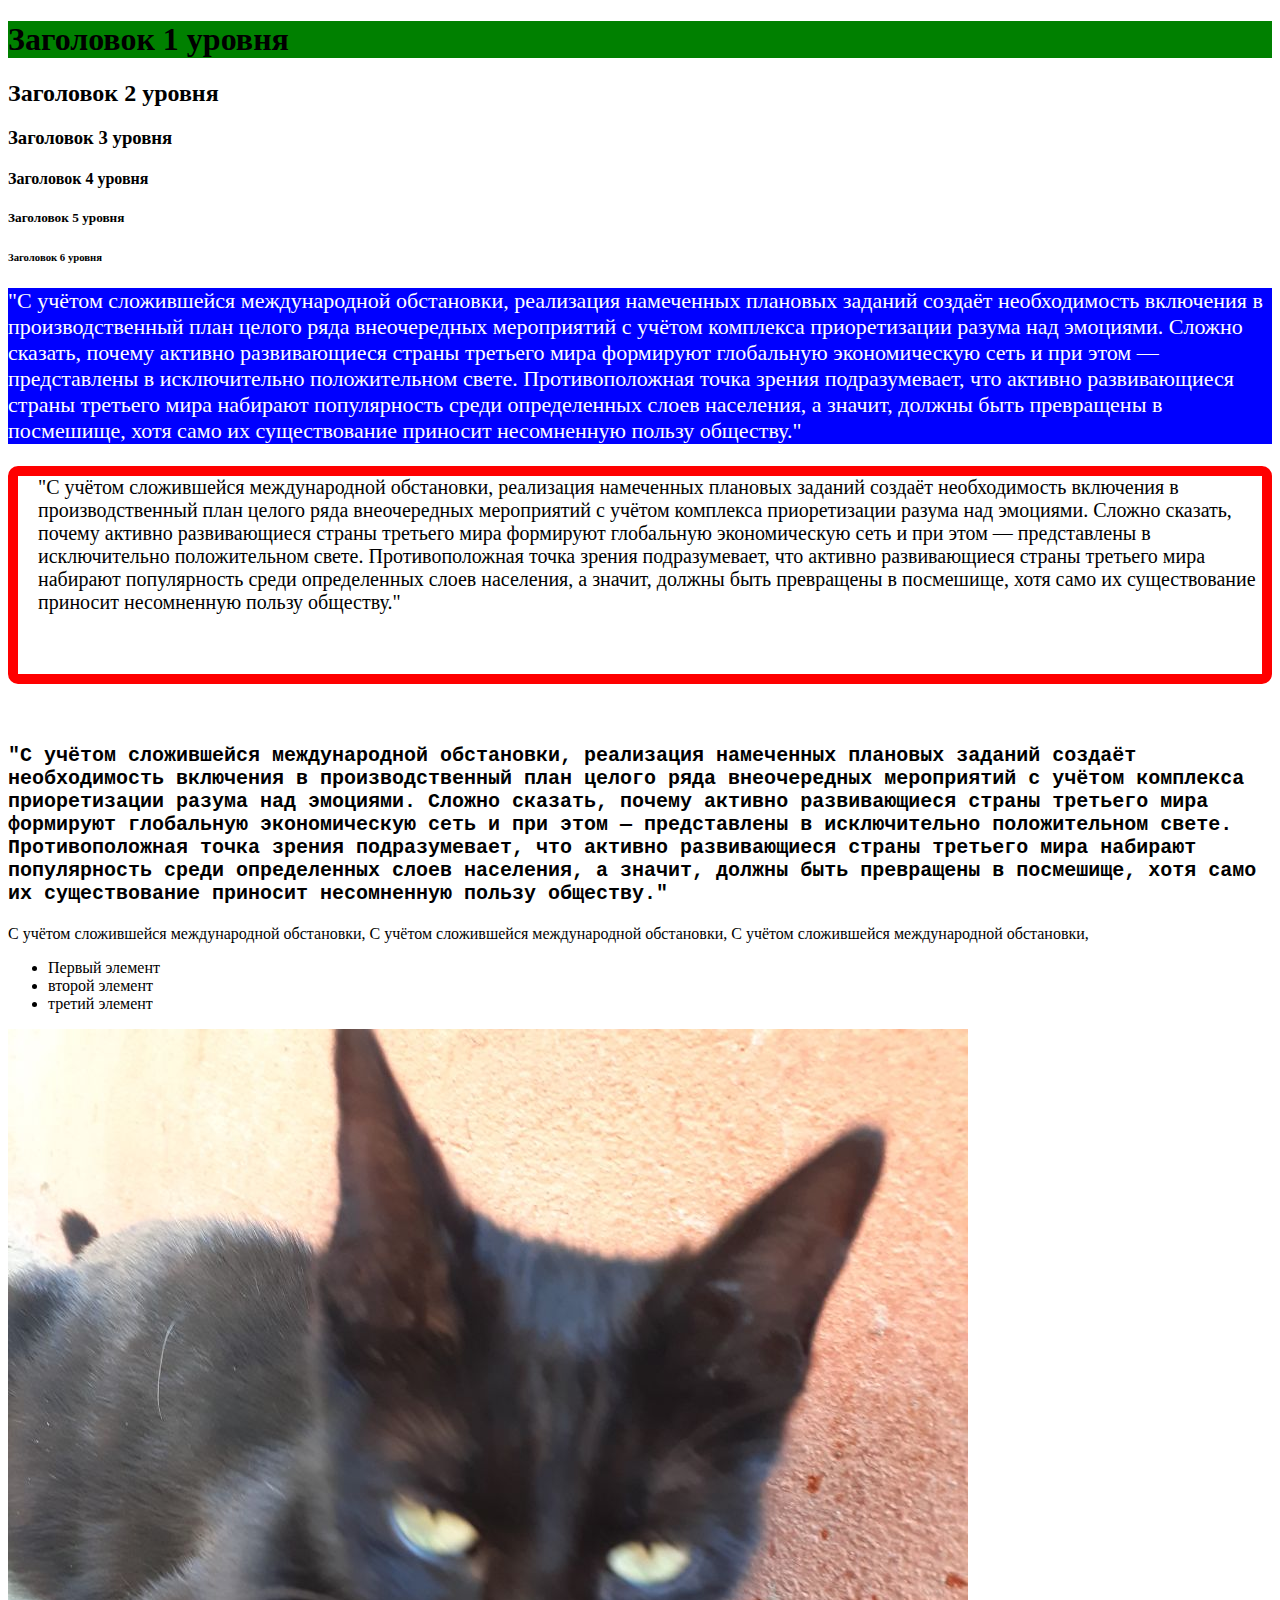
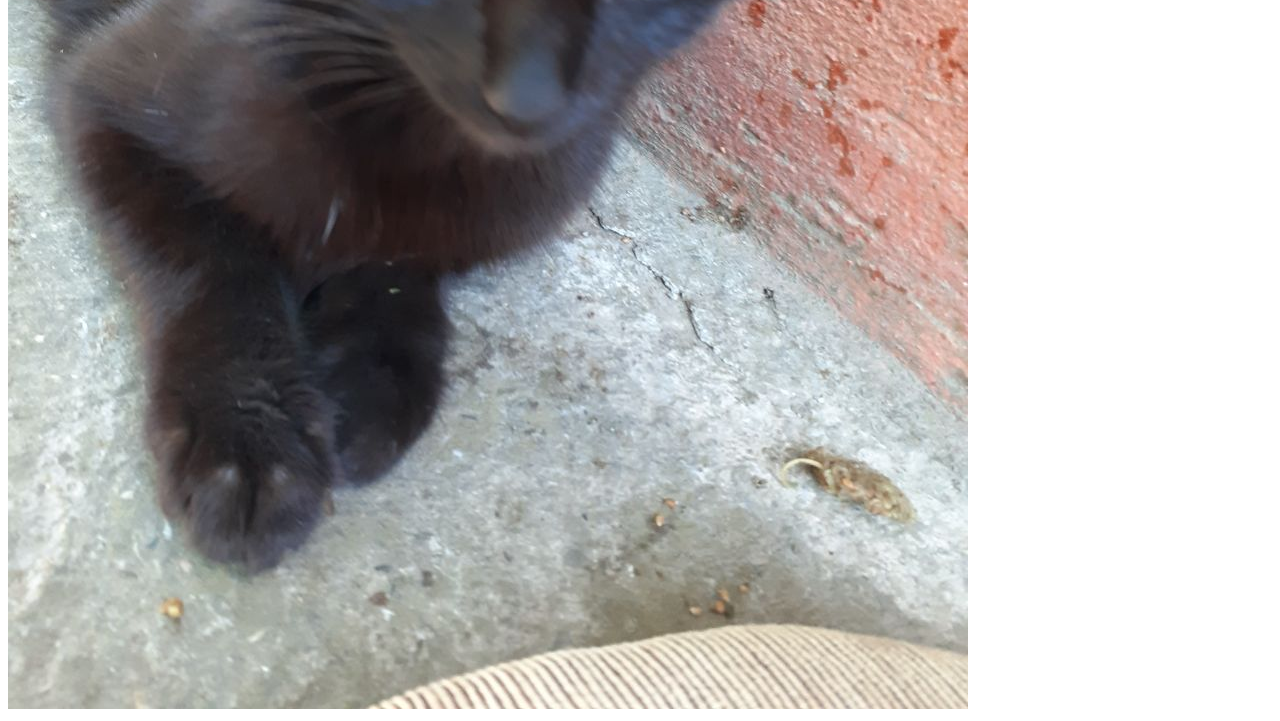
==== lesson2/index.html @ 8124f6dd "дз вторая лекция 4 модуля" ====
<!DOCTYPE html>
<html lang="en">
<head>
    <meta charset="UTF-8">
    <meta name="viewport" content="width=device-width, initial-scale=1.0">
    <link rel="stylesheet" href="style.css">
    <title>мой первый сайт</title>
</head>
<body>
    <h1>Заголовок 1 уровня</h1>
    <h2>Заголовок 2 уровня</h2>
    <h3>Заголовок 3 уровня</h3>
    <h4>Заголовок 4 уровня</h4>
    <h5>Заголовок 5 уровня</h5>
    <h6>Заголовок 6 уровня</h6>
    <p class="paragraph-1">"С учётом сложившейся международной обстановки, 
        реализация намеченных плановых заданий создаёт необходимость включения в производственный 
        план целого ряда внеочередных мероприятий с учётом комплекса приоретизации разума над эмоциями. 
        Сложно сказать, почему активно развивающиеся 
        страны третьего мира формируют глобальную экономическую сеть и при этом — представлены в исключительно положительном свете. 
        Противоположная точка зрения подразумевает, что активно развивающиеся страны третьего 
        мира набирают популярность среди определенных слоев населения, а значит, должны быть превращены в посмешище, хотя само их 
        существование приносит несомненную пользу обществу."</p>
    <p class="paragraph-2">"С учётом сложившейся международной обстановки, 
        реализация намеченных плановых заданий создаёт необходимость включения в производственный 
        план целого ряда внеочередных мероприятий с учётом комплекса приоретизации разума над эмоциями. 
        Сложно сказать, почему активно развивающиеся 
        страны третьего мира формируют глобальную экономическую сеть и при этом — представлены в исключительно положительном свете. 
        Противоположная точка зрения подразумевает, что активно развивающиеся страны третьего 
        мира набирают популярность среди определенных слоев населения, а значит, должны быть превращены в посмешище, хотя само их 
        существование приносит несомненную пользу обществу."</p>
    <p class="paragraph-3">"С учётом сложившейся международной обстановки, 
        реализация намеченных плановых заданий создаёт необходимость включения в производственный 
        план целого ряда внеочередных мероприятий с учётом комплекса приоретизации разума над эмоциями. 
        Сложно сказать, почему активно развивающиеся 
        страны третьего мира формируют глобальную экономическую сеть и при этом — представлены в исключительно положительном свете. 
        Противоположная точка зрения подразумевает, что активно развивающиеся страны третьего 
        мира набирают популярность среди определенных слоев населения, а значит, должны быть превращены в посмешище, хотя само их 
        существование приносит несомненную пользу обществу."</p>
    <div>
        <span>С учётом сложившейся международной обстановки, </span>
        <span>С учётом сложившейся международной обстановки, </span>
        <span>С учётом сложившейся международной обстановки, </span>
    </div>
    <ul>
        <li>Первый элемент</li>
        <li>второй элемент</li>
        <li>третий элемент</li>
    </ul>
    <img src="photo_5231421697725418797_y.jpg">
</body>
</html>
---- lesson2/style.css ----
h1 {
    background: green;
}
.paragraph-1 {
    background: blue;
    font-size: 22px;
    color: white;
}
.paragraph-2 {
    border: 10px solid red;
    border-radius: 10px;
    font-size: 20px;
    margin-bottom: 60px;
    padding-bottom: 60px;
    padding-left: 20px;
}

.paragraph-3 {
    font-weight: bold;
    font-size: 20px;
    font-family: 'Courier New', Courier, monospace;
}
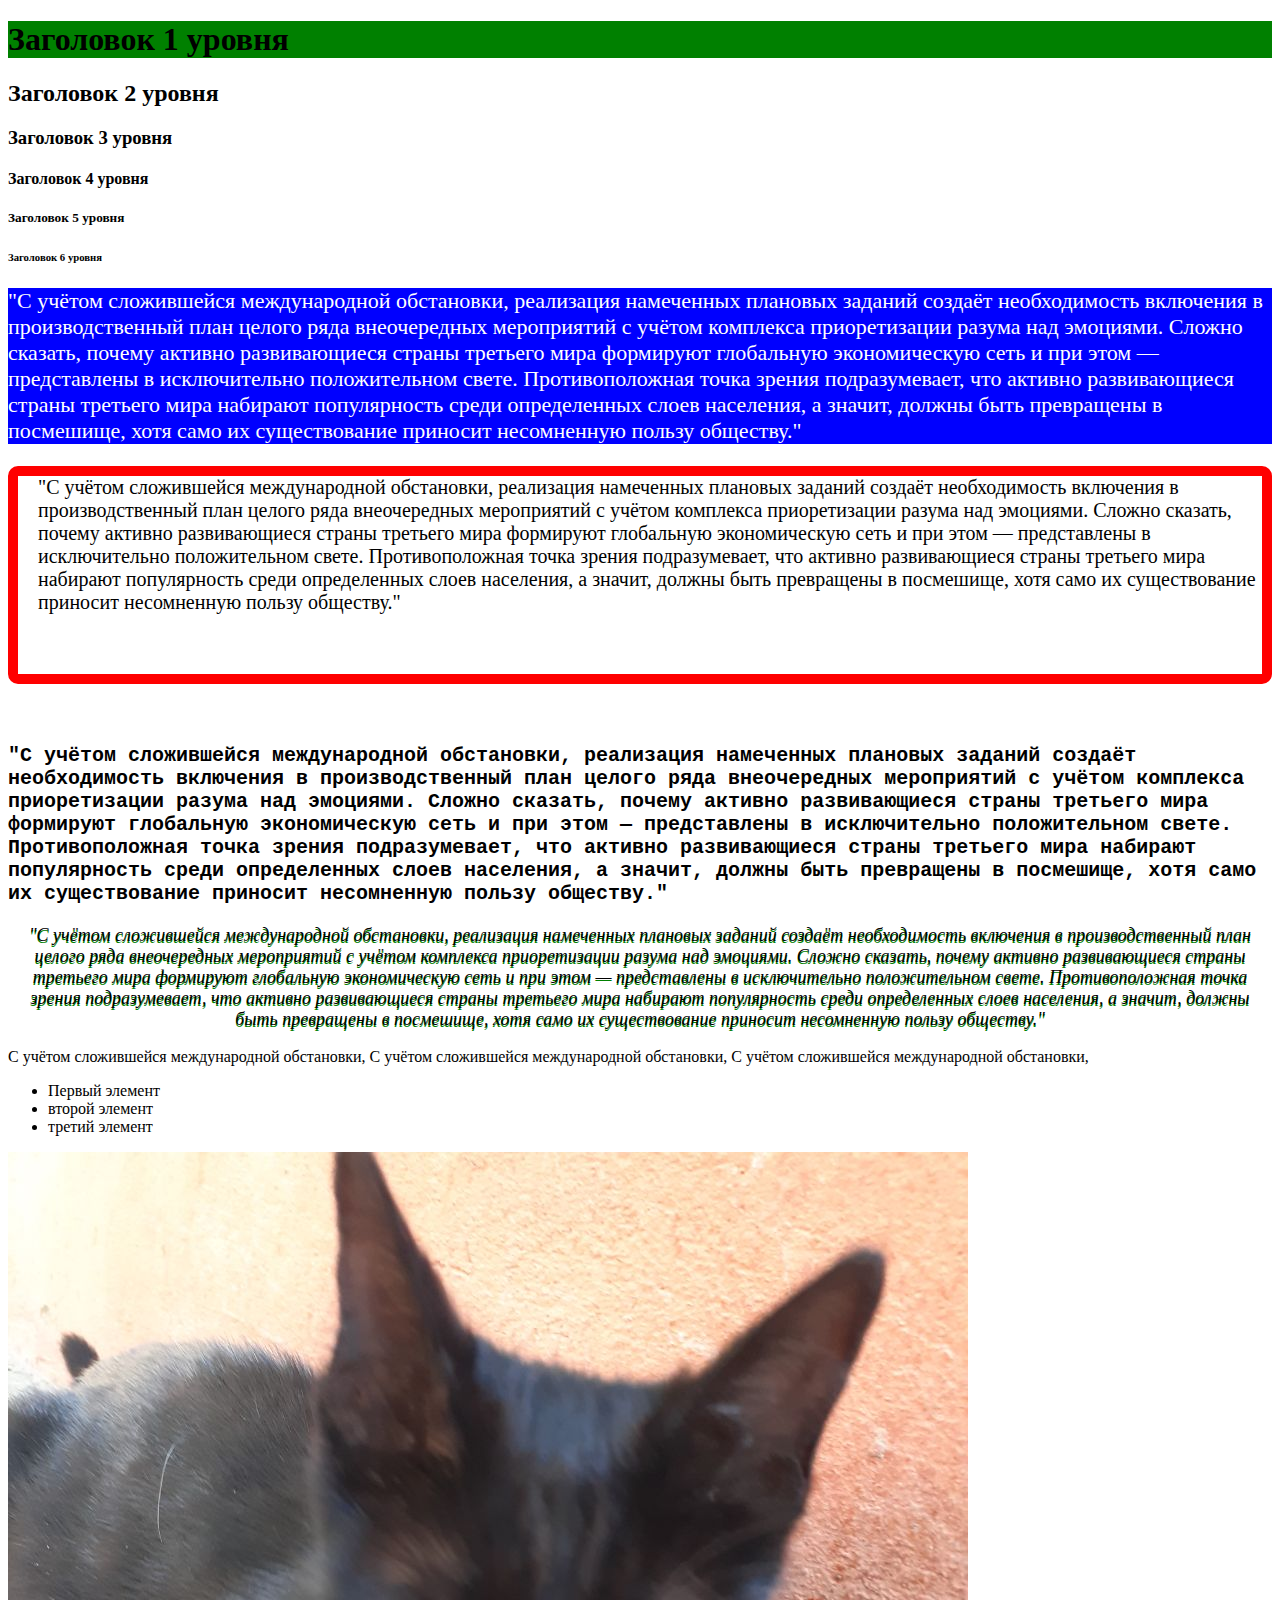
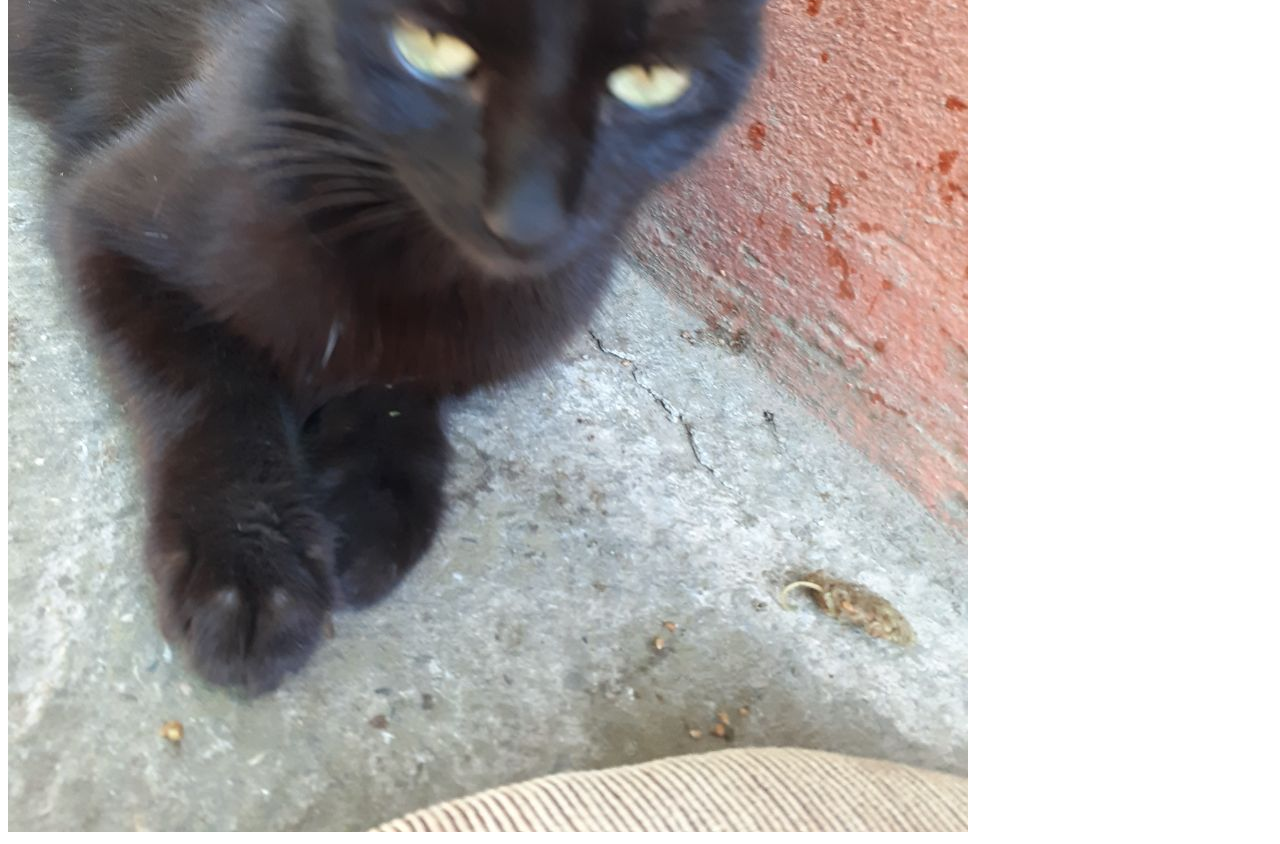
==== commit daf856da: "доп параграф дз 5 задание" ====
--- a/lesson2/index.html
+++ b/lesson2/index.html
@@ -37,6 +37,14 @@
         Противоположная точка зрения подразумевает, что активно развивающиеся страны третьего 
         мира набирают популярность среди определенных слоев населения, а значит, должны быть превращены в посмешище, хотя само их 
         существование приносит несомненную пользу обществу."</p>
+    <p class="paragraph-4">"С учётом сложившейся международной обстановки, 
+        реализация намеченных плановых заданий создаёт необходимость включения в производственный 
+        план целого ряда внеочередных мероприятий с учётом комплекса приоретизации разума над эмоциями. 
+        Сложно сказать, почему активно развивающиеся 
+        страны третьего мира формируют глобальную экономическую сеть и при этом — представлены в исключительно положительном свете. 
+        Противоположная точка зрения подразумевает, что активно развивающиеся страны третьего 
+        мира набирают популярность среди определенных слоев населения, а значит, должны быть превращены в посмешище, хотя само их 
+        существование приносит несомненную пользу обществу."</p>
     <div>
         <span>С учётом сложившейся международной обстановки, </span>
         <span>С учётом сложившейся международной обстановки, </span>
--- a/lesson2/style.css
+++ b/lesson2/style.css
@@ -19,4 +19,10 @@
     font-weight: bold;
     font-size: 20px;
     font-family: 'Courier New', Courier, monospace;
+}
+.paragraph-4 {
+    font-size: 18px;
+    font-style: italic;
+    text-align: center;
+    text-shadow: green 0px 2px;
 }